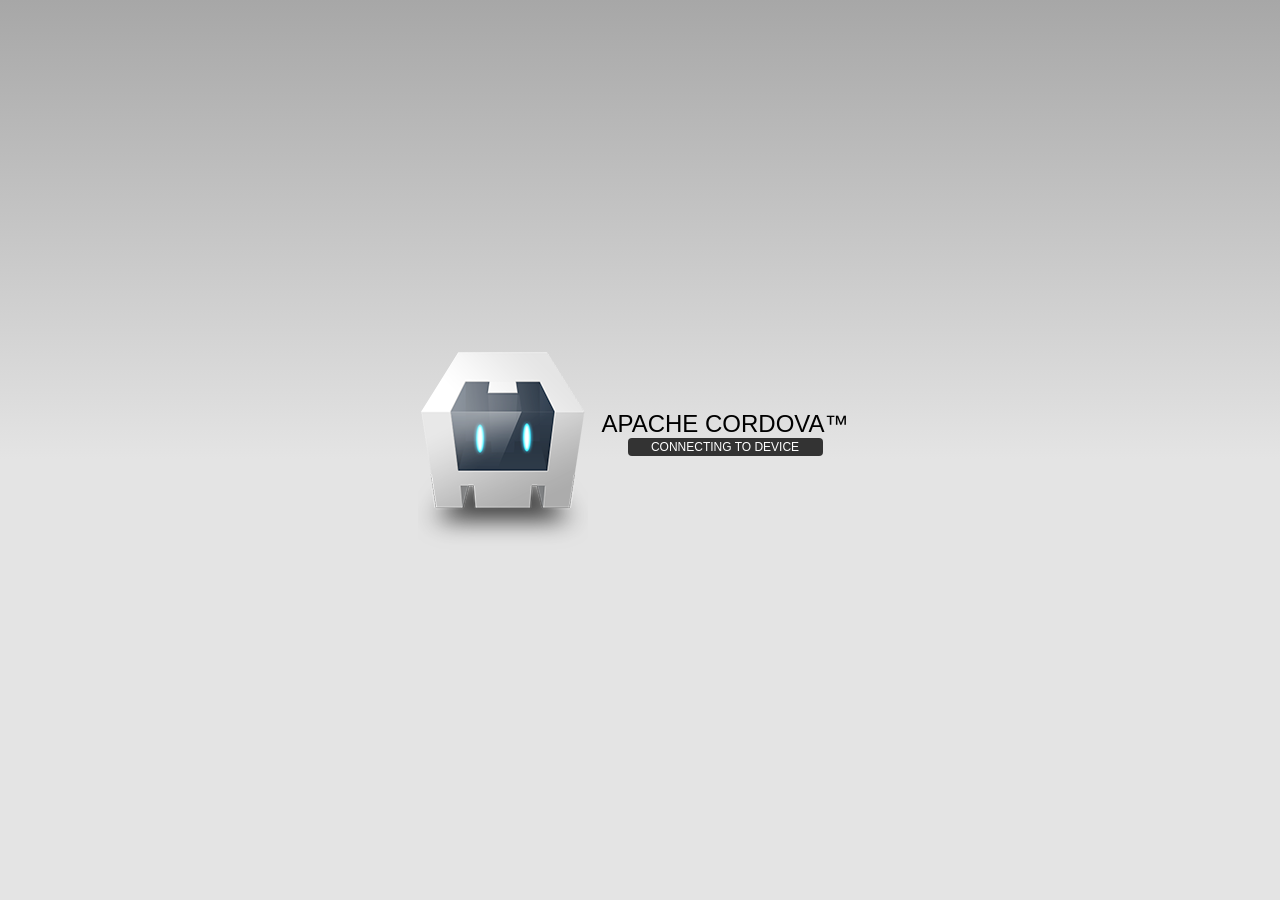
==== www/index.html @ 5aa23d98 "Created new blank app" ====
<!DOCTYPE html>
<html>
<!--
#
# Licensed to the Apache Software Foundation (ASF) under one
# or more contributor license agreements.  See the NOTICE file
# distributed with this work for additional information
# regarding copyright ownership.  The ASF licenses this file
# to you under the Apache License, Version 2.0 (the
# "License"); you may not use this file except in compliance
# with the License.  You may obtain a copy of the License at
# 
# http://www.apache.org/licenses/LICENSE-2.0
# 
# Unless required by applicable law or agreed to in writing,
# software distributed under the License is distributed on an
# "AS IS" BASIS, WITHOUT WARRANTIES OR CONDITIONS OF ANY
#  KIND, either express or implied.  See the License for the
# specific language governing permissions and limitations
# under the License.
#
-->
    <head>
        <meta http-equiv="Content-Type" content="text/html; charset=UTF-8" />
        <meta name = "format-detection" content = "telephone=no"/>
        <meta name="viewport" content="user-scalable=no, initial-scale=1, maximum-scale=1, minimum-scale=1, width=device-width;" />
        <link rel="stylesheet" type="text/css" href="css/index.css" />
        <title>Hello Cordova</title>
    </head>
    <body>
        <div class="app">
            <h1>Apache Cordova™</h1>
            <div id="deviceready">
                <p class="status pending blink">Connecting to Device</p>
                <p class="status complete blink hide">Device is Ready</p>
            </div>
        </div>
        <script type="text/javascript" src="cordova-2.0.0.js"></script>
        <script type="text/javascript" src="js/index.js"></script>
        <script type="text/javascript">
            app.initialize();
        </script>
    </body>
</html>
---- www/css/index.css ----
html,
body {
    height:100%;
    font-size:12px;
    width:100%;
}

html {
    display:table;
}

body {
    background-color:#A7A7A7;
    background-image:linear-gradient(top, #A7A7A7 0%, #E4E4E4 51%);
    background-image:-webkit-linear-gradient(top, #A7A7A7 0%, #E4E4E4 51%);
    background-image:-ms-linear-gradient(top, #A7A7A7 0%, #E4E4E4 51%);
    background-image:-webkit-gradient(
        linear,
        left top,
        left bottom,
        color-stop(0, #A7A7A7),
        color-stop(0.51, #E4E4E4)
    );
    display:table-cell;
    font-family:'HelveticaNeue-Light', 'HelveticaNeue', Helvetica, Arial, sans-serif;
    text-transform:uppercase;
    vertical-align:middle;
}

.app {
    background-image:url(../img/cordova.png);
    background-repeat:no-repeat;
    margin:0px auto;
    width:275px;
}

h1 {
    font-size:2em;
    font-weight:300;
    margin:0px;
    overflow:visible;
    padding:0px;
    text-align:center;
}

.status {
    background-color:#333333;
    border-radius:4px;
    -webkit-border-radius:4px;
    color:#FFFFFF;
    font-size:1em;
    margin:0px auto;
    padding:2px 10px;
    text-align:center;
    width:100%;
    max-width:175px;
}

.status.complete {
    background-color:#4B946A;
}

.hide {
    display:none;
}

@keyframes fade {
    from { opacity: 1.0; }
    50% { opacity: 0.4; }
    to { opacity: 1.0; }
}
 
@-webkit-keyframes fade {
    from { opacity: 1.0; }
    50% { opacity: 0.4; }
    to { opacity: 1.0; }
}
 
.blink {
    animation:fade 3000ms infinite;
    -webkit-animation:fade 3000ms infinite;
}

/* portrait */
/* @media screen and (max-aspect-ratio: 1/1) */
.app {
    background-position:center top;
    height:100px;              /* adds enough room for text */
    padding:180px 0px 0px 0px; /* background height - shadow offset */
}

/* lanscape (when wide enough) */
@media screen and (min-aspect-ratio: 1/1) and (min-width:445px) {
    .app {
        background-position:left center;
        height:140px;       /* height + padding = background image size */
        padding-left:170px; /* background width */
        padding-top:60px;   /* center the text */
    }
}
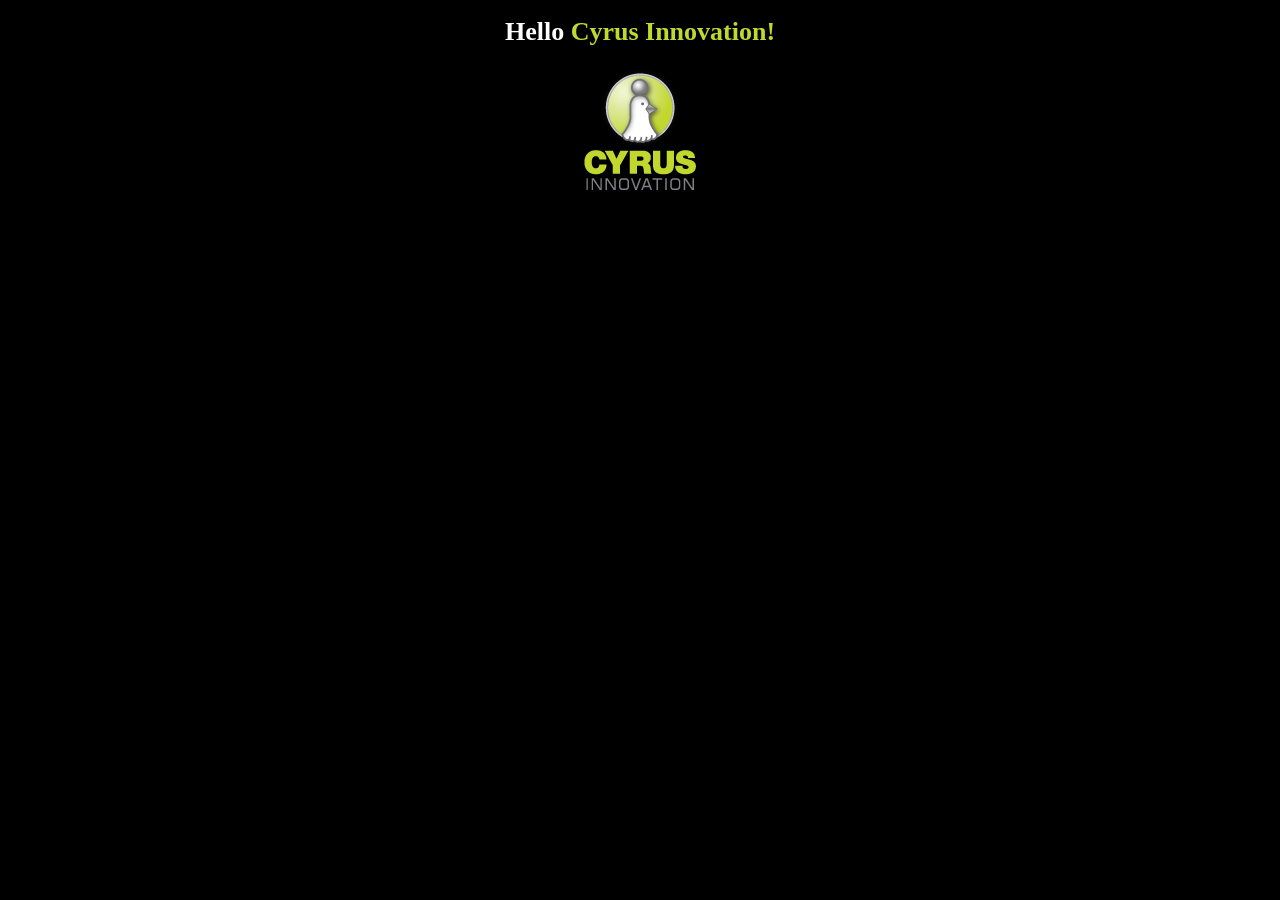
==== commit 9c1def46: "Copying Blank Android PhoneGap www folder" ====
--- a/www/index.html
+++ b/www/index.html
@@ -1,44 +1,12 @@
-<!DOCTYPE html>
+<!DOCTYPE HTML>
 <html>
-<!--
-#
-# Licensed to the Apache Software Foundation (ASF) under one
-# or more contributor license agreements.  See the NOTICE file
-# distributed with this work for additional information
-# regarding copyright ownership.  The ASF licenses this file
-# to you under the Apache License, Version 2.0 (the
-# "License"); you may not use this file except in compliance
-# with the License.  You may obtain a copy of the License at
-# 
-# http://www.apache.org/licenses/LICENSE-2.0
-# 
-# Unless required by applicable law or agreed to in writing,
-# software distributed under the License is distributed on an
-# "AS IS" BASIS, WITHOUT WARRANTIES OR CONDITIONS OF ANY
-#  KIND, either express or implied.  See the License for the
-# specific language governing permissions and limitations
-# under the License.
-#
--->
-    <head>
-        <meta http-equiv="Content-Type" content="text/html; charset=UTF-8" />
-        <meta name = "format-detection" content = "telephone=no"/>
-        <meta name="viewport" content="user-scalable=no, initial-scale=1, maximum-scale=1, minimum-scale=1, width=device-width;" />
-        <link rel="stylesheet" type="text/css" href="css/index.css" />
-        <title>Hello Cordova</title>
-    </head>
-    <body>
-        <div class="app">
-            <h1>Apache Cordova™</h1>
-            <div id="deviceready">
-                <p class="status pending blink">Connecting to Device</p>
-                <p class="status complete blink hide">Device is Ready</p>
-            </div>
-        </div>
-        <script type="text/javascript" src="cordova-2.0.0.js"></script>
-        <script type="text/javascript" src="js/index.js"></script>
-        <script type="text/javascript">
-            app.initialize();
-        </script>
-    </body>
-</html>
+<head>
+    <title>Cyrus Innovation Basic PhoneGap Project</title>
+    <script type="text/javascript" charset="utf-8" src="js/cordova-2.0.0.js"></script>
+    <link href="css/screen.css" rel="stylesheet" type="text/css">
+</head>
+<body>
+    <h1>Hello <span class="green">Cyrus Innovation!</span></h1>
+    <img src="img/interior_logo.png" />
+</body>
+</html>
--- a/www/css/screen.css
+++ b/www/css/screen.css
@@ -0,0 +1,13 @@
+body {
+    background-color: #000;
+    text-align: center;
+}
+
+h1 {
+    font-size: 26px;
+    color: white;
+}
+
+.green {
+    color: #C1D82F;
+}
